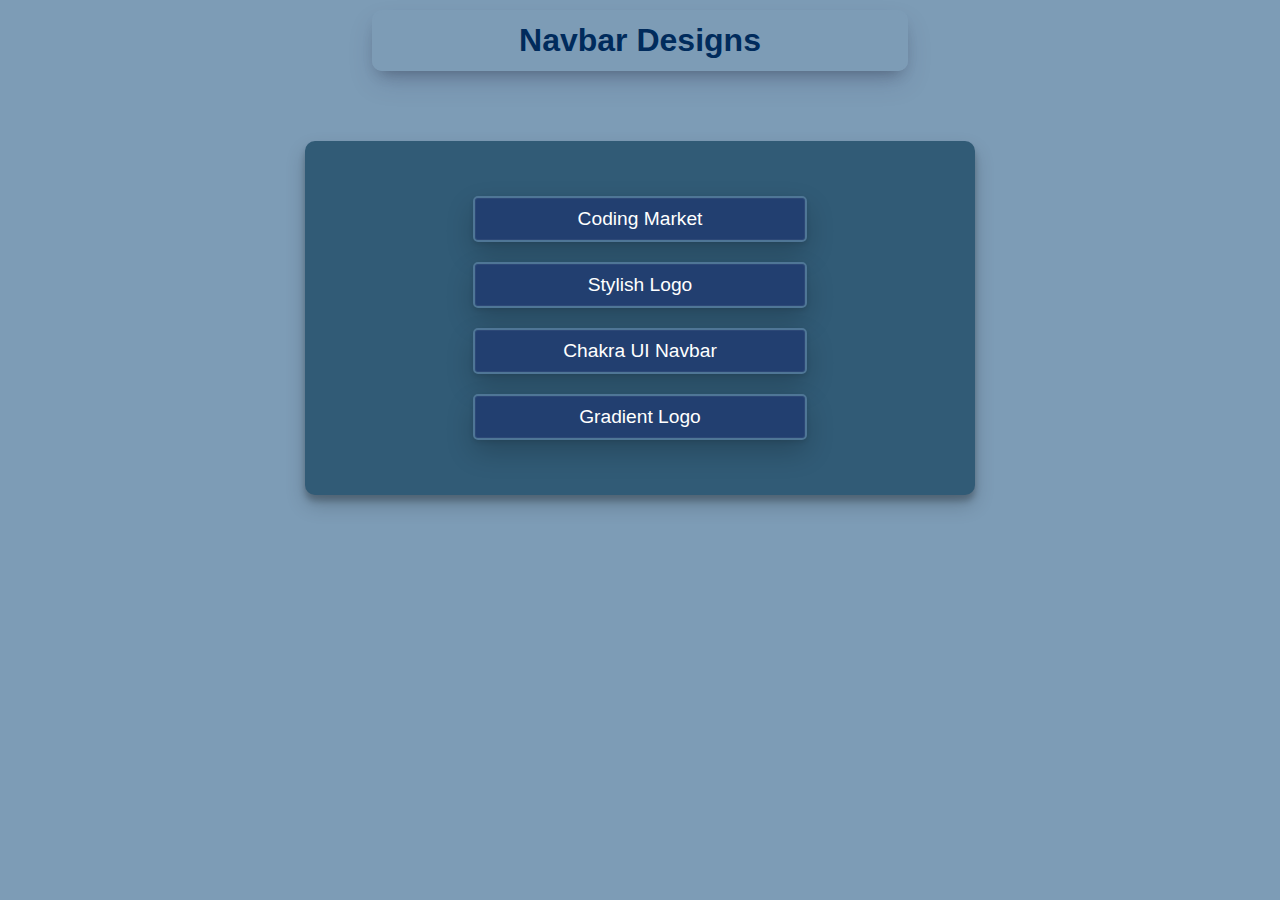
==== index.html @ c80a7d36 "Links with nav & CSS donr" ====
<!DOCTYPE html>
<html lang="en">
<head>
    <meta charset="UTF-8">
    <meta name="viewport" content="width=device-width, initial-scale=1.0">
    <title>Navbars</title>
    <link rel="stylesheet" href="./style.css">
</head>
<body>

    <h2>Navbar Designs</h2>

    <div class="parent">
        <ul>
            <li><a target="_blank" href="./Coding Market Navbar/index.html">Coding Market</a></li>
            <li><a target="_blank" href="./Class Practice Navbar/public/index.html">Stylish Logo</a></li>
            <li><a target="_blank" href="./Cakra UI Navbar Copy/index.html">Chakra UI Navbar</a></li>
            <li><a target="_blank" href="./Gradient Navbar/index.html">Gradient Logo</a></li>
        </ul>
    </div>
    
</body>
</html>
---- style.css ----
*{
    margin: 0;
    padding: 0;
    font-family: sans-serif;
}
body{
    background-color: #7d9cb6;
}
.parent{
    margin: 70px auto;
    padding: 15px;
    text-align: center;
    width: 50%;
    background-color: #315b76;
    border-radius: 10px;
    box-shadow: rgba(0, 0, 0, 0.19) 0px 10px 20px, rgba(0, 0, 0, 0.23) 0px 6px 6px;
}
.parent ul li{
    text-decoration: none;
    list-style-type: none;
    margin: 20px auto;
    font-size: 1.2rem;
    border: 2px solid #4f7696;
    border-radius: 5px;
    padding: 10px;
    box-shadow: rgba(0, 0, 0, 0.2) 0px 12px 28px 0px, rgba(0, 0, 0, 0.1) 0px 2px 4px 0px, rgba(255, 255, 255, 0.05) 0px 0px 0px 1px inset;
    width: 50%;
    
}
.parent ul{
    margin: 10px auto;
    padding: 10px;

}
ul li{
    background-color: #223f70;
    /* color: white; */
}
li a{
    color: white;
    text-decoration: none;

}
li:hover{
    background-color: #1397be;
    transition: all 0.5s;
}
li:hover a{
    color: #002b5c;
    
}
h2{
    font-size: 2rem;
    margin:10px auto;
    text-align:center;
    width: 40%;
    color: #002b5c;
    border: 2px solid #7d9cb6;
    padding: 10px;
    border-radius: 10px;
    box-shadow: rgba(50, 50, 93, 0.25) 0px 13px 27px -5px, rgba(0, 0, 0, 0.3) 0px 8px 16px -8px;

}
h2:hover{
    border: 2px solid #1397be;
    background-color: #315b76;
    color: white;
    transition:all 0.8s ;
    cursor: pointer;
}
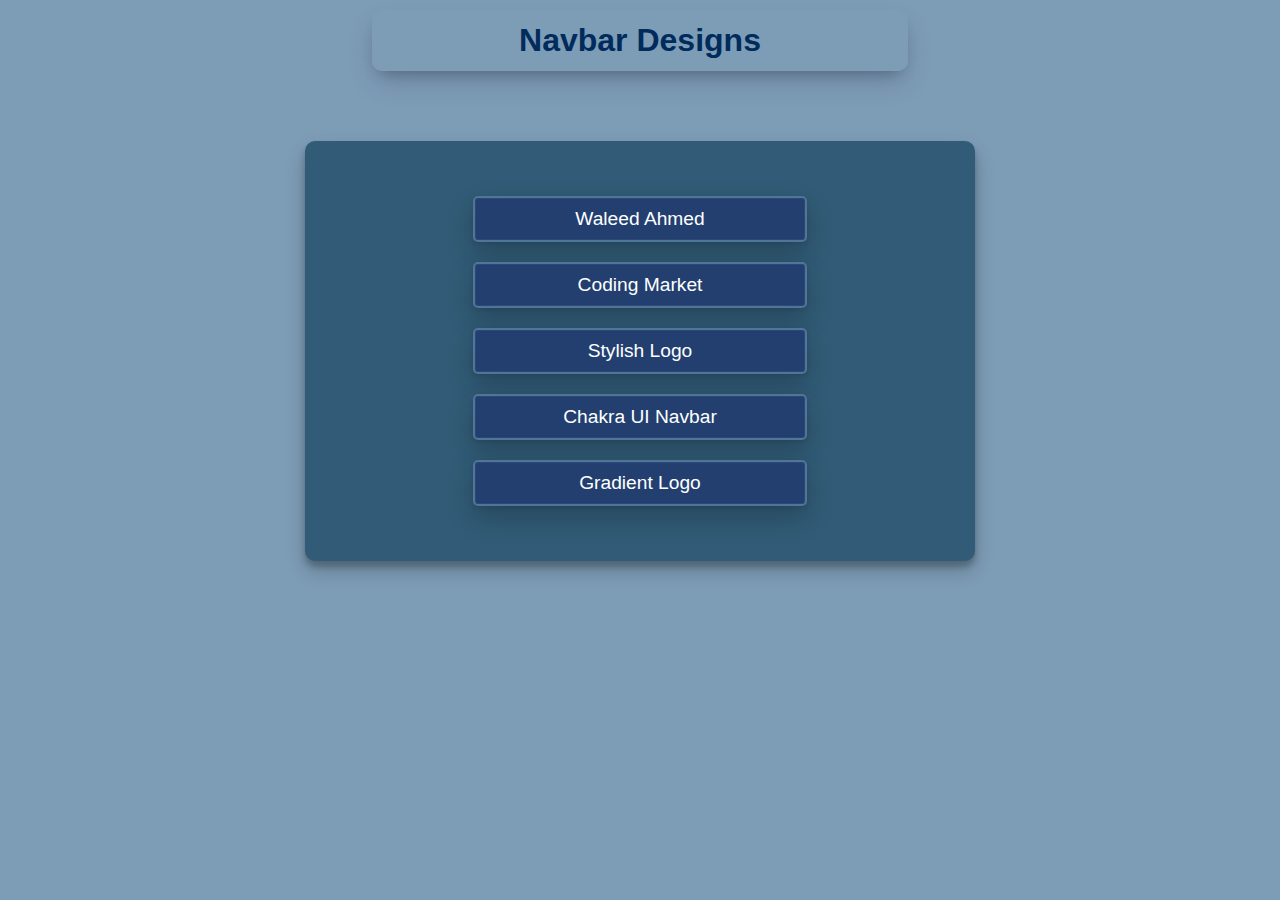
==== commit e0a3c40e: "CSS & Navbar Done" ====
--- a/index.html
+++ b/index.html
@@ -12,6 +12,7 @@
 
     <div class="parent">
         <ul>
+            <li><a target="_blank" href="./Navbar [Waleed Ahmed]/index.html">Waleed Ahmed</a></li>
             <li><a target="_blank" href="./Coding Market Navbar/index.html">Coding Market</a></li>
             <li><a target="_blank" href="./Class Practice Navbar/public/index.html">Stylish Logo</a></li>
             <li><a target="_blank" href="./Cakra UI Navbar Copy/index.html">Chakra UI Navbar</a></li>
